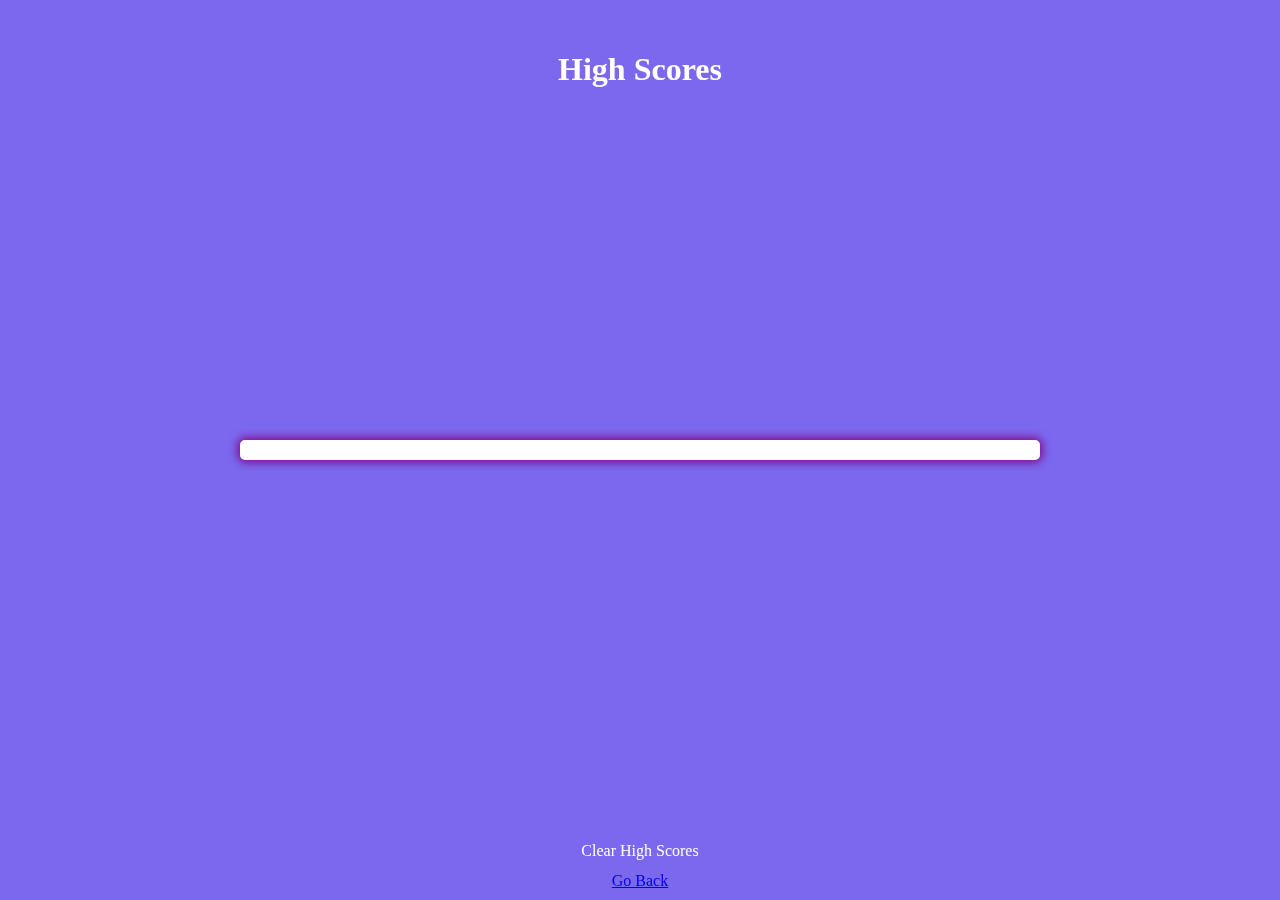
==== scores_index.html @ 46592c2f "First major pieces being committed...Built the html, css, and js pages for both the quiz itself and " ====
<!DOCTYPE html>
<html lang="en">
<head>
    <meta charset="UTF-8">
    <meta name="viewport" content="width=device-width, initial-scale=1.0">
    <title>M&M Quiz High Scores</title>

    <link href="style.css" rel="stylesheet">
    <script defer src="scores_index.js"></script>
</head>


<body>
    <h1 id="high-score-title">
        High Scores
    </h1>

    <div class="container" id="highScoresList">

    </div>
    <btn id="go-back-btn">
        <a href="index.html">Go Back</a>
    </btn>
    <btn id="remove">
        Clear High Scores
    </btn>

    
</body>
</html>
---- style.css ----
*, *::before, *::after {
    box-sizing: border-box;
    font-family: Gotham Rounded;
  }
  
  :root {
    --hue-neutral: 200;

  }
  
  
  body {
    
    padding: 0;
    margin: 0;
    display: flex;
    width: 100vw;
    height: 100vh;
    justify-content: center;
    align-items: center;
    background-color: mediumslateblue;
  }
  

  
  .container {
    width: 800px;
    max-width: 80%;
    background-color: white;
    border-radius: 5px;
    padding: 10px;
    box-shadow: 0 0 10px 2px;
  }
  
  .btn-grid {
    display: grid;
    grid-template-columns: repeat(2, auto);
    gap: 10px;
    margin: 20px 0;
  }
  
  .btn {
    border: 1px solid;
    background-color: purple;
    border-radius: 5px;
    padding: 5px 10px;
    color: white;
    outline: none;
  }
  
  
  .start-btn {
    font-size: 1.5rem;
    font-weight: bold;
    padding: 10px 20px;
  }
  
  .controls {
    display: flex;
    justify-content: center;
    align-items: center;
  }
  
  .hide {
    display: none;
  }


  nav {
      position: fixed;
      top: 2px;
      right: 2px;

  }


  #high-score-title {
      position: fixed;
      top: 30px;
      color: white;

    
  }

  #go-back-btn {
      position: fixed;
      bottom: 10px;
      color: white;
  }

  #remove {
    position: fixed;
    bottom: 40px;
    color: white;
  }

  #highScoresList {
    font-size: 25px;
    color: purple;

  }

  #aTag {
      position: fixed;
      top: 2px;
      left: 2px;
      color: white;
  }
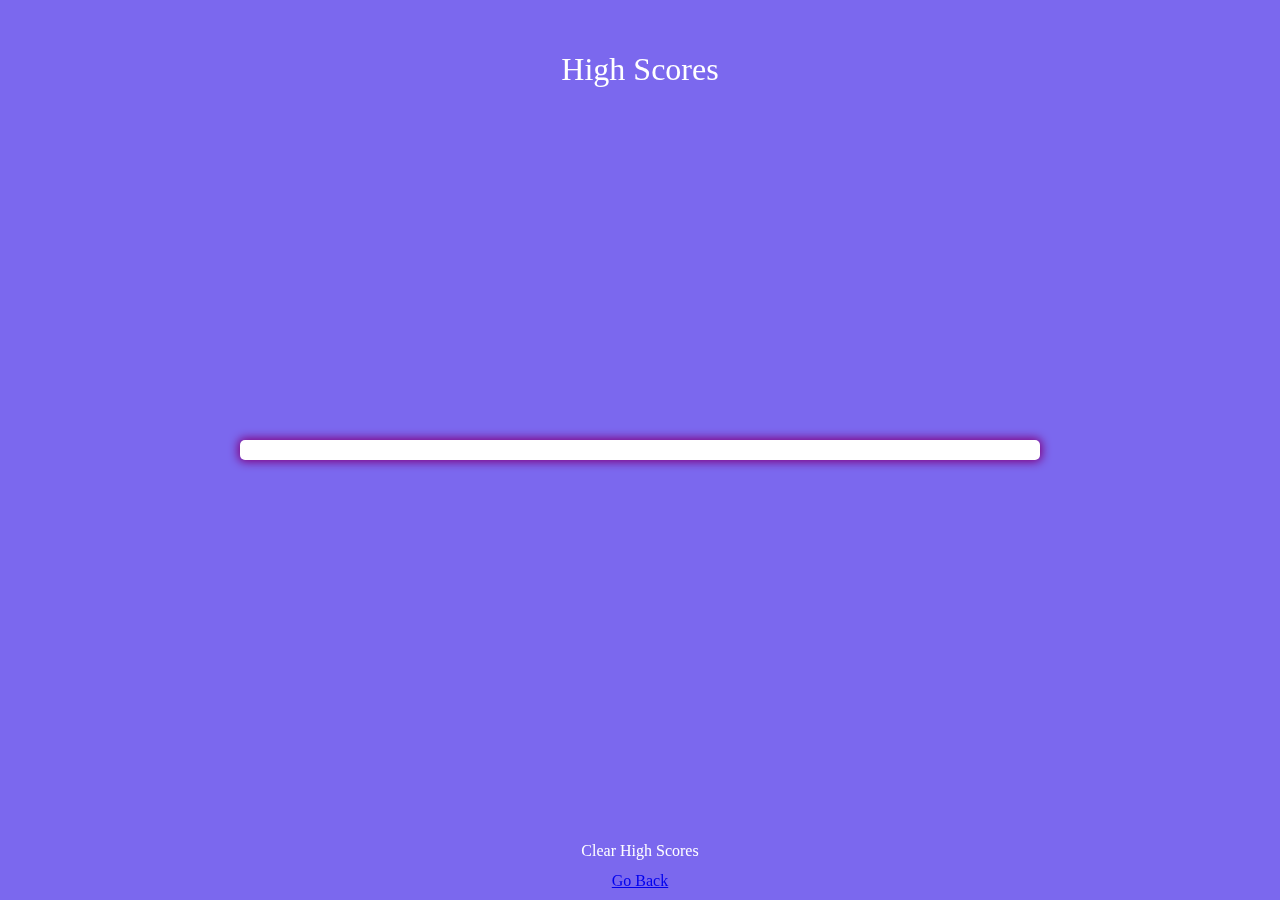
==== commit 008a6299: "Fixing link population" ====
--- a/scores_index.html
+++ b/scores_index.html
@@ -19,7 +19,7 @@
 
     </div>
     <btn id="go-back-btn">
-        <a href="index.html">Go Back</a>
+        <a href="https://kyliemegan24.github.io/MandMs_PopQuiz/">Go Back</a>
     </btn>
     <btn id="remove">
         Clear High Scores
--- a/style.css
+++ b/style.css
@@ -1,6 +1,6 @@
 *, *::before, *::after {
     box-sizing: border-box;
-    font-family: Gotham Rounded;
+    font-family: American Typewriter;
   }
   
   :root {
@@ -51,7 +51,6 @@
   
   .start-btn {
     font-size: 1.5rem;
-    font-weight: bold;
     padding: 10px 20px;
   }
   
@@ -69,7 +68,7 @@
   nav {
       position: fixed;
       top: 2px;
-      right: 2px;
+      right: 8px;
 
   }
 
@@ -78,6 +77,7 @@
       position: fixed;
       top: 30px;
       color: white;
+      font-weight: normal;
 
     
   }
@@ -92,6 +92,7 @@
     position: fixed;
     bottom: 40px;
     color: white;
+    font-weight: normal;
   }
 
   #highScoresList {
